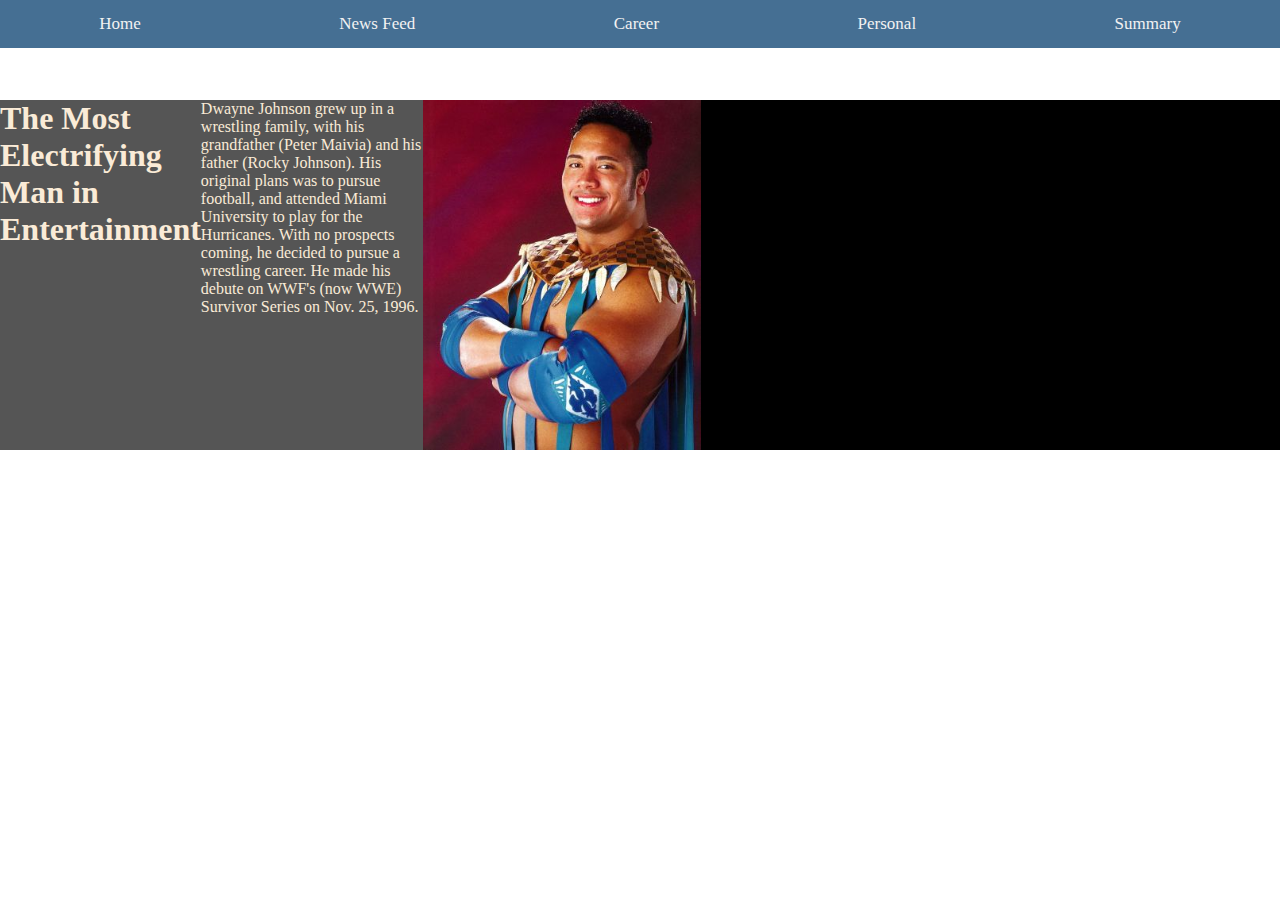
==== career.html @ f4d64c4f "working on html and css" ====
<!DOCTYPE html>
<html lang="en">

<head>
    <meta charset="UTF-8">
    <meta name="viewport" content="width=device-width, initial-scale=1.0">
    <meta http-equiv="X-UA-Compatible" content="ie=edge">
    <link rel="stylesheet" href="css/styles.css">
    <link rel="stylesheet" href="css/career.css">
    <title>Document</title>
</head>

<body>
    <nav class="navbar">
        <a href="index.html">Home</a>
        <a href="news-feed.html">News Feed</a>
        <a href="career.html">Career</a>
        <a href="personal.html">Personal</a>
        <a href="summary.html">Summary</a>
    </nav>
    <div class="rockyDiv">
        <h1>The Most Electrifying Man in Entertainment</h1>
        <article class="theRockArticle">
            <section class="theRockSection">
                <p>Dwayne Johnson grew up in a wrestling family, with his grandfather (Peter Maivia) and his father
                    (Rocky Johnson). His original plans was to pursue football, and attended Miami University to play
                    for the Hurricanes. With no prospects coming, he decided to pursue a wrestling career. He made his
                    debute on WWF's (now WWE) Survivor Series on Nov. 25, 1996.</p>
                <img src="img/RockyMaivia_1.jpg" alt="rickyMaivia">
                <p></p>
            </section>
        </article>
    </div>
</body>

</html>
---- css/styles.css ----
* {
  margin: 0
}

html {
  background: url(https://cdn1.thr.com/sites/default/files/imagecache/landscape_928x523/2016/05/dwayne_johnson.jpg) no-repeat center center fixed;
  -webkit-background-size: cover;
  -moz-background-size: cover;
  -o-background-size: cover;
  background-size: cover;
 }

 .navbar {
  display: flex;
  justify-content: space-around;
  overflow: hidden;
  background-color:#456f93;
  position: fixed;
  top: 0;
  width: 100%;
  z-index: 1;
  margin-left: 0px;
}

.navbar a {
  float: left;
  display: block;
  color: #f2f2f2;
  text-align: center;
  padding: 14px 16px;
  text-decoration: none;
  font-size: 17px;
}

.navbar a:hover {
  background: #ddd;
  color: black;
}
---- css/career.css ----
body {
    background-color: black;
}

.rockyDiv {
    display: flex;
    background-color: #555;
    width: 50%;
    margin-top: 100px;
    color: antiquewhite;
}

.rockyDiv :nth-child(1) {
    display: flex;
}

.rockyDiv :nth-child(2) {
    width: 500px;
    height: 350px;
}
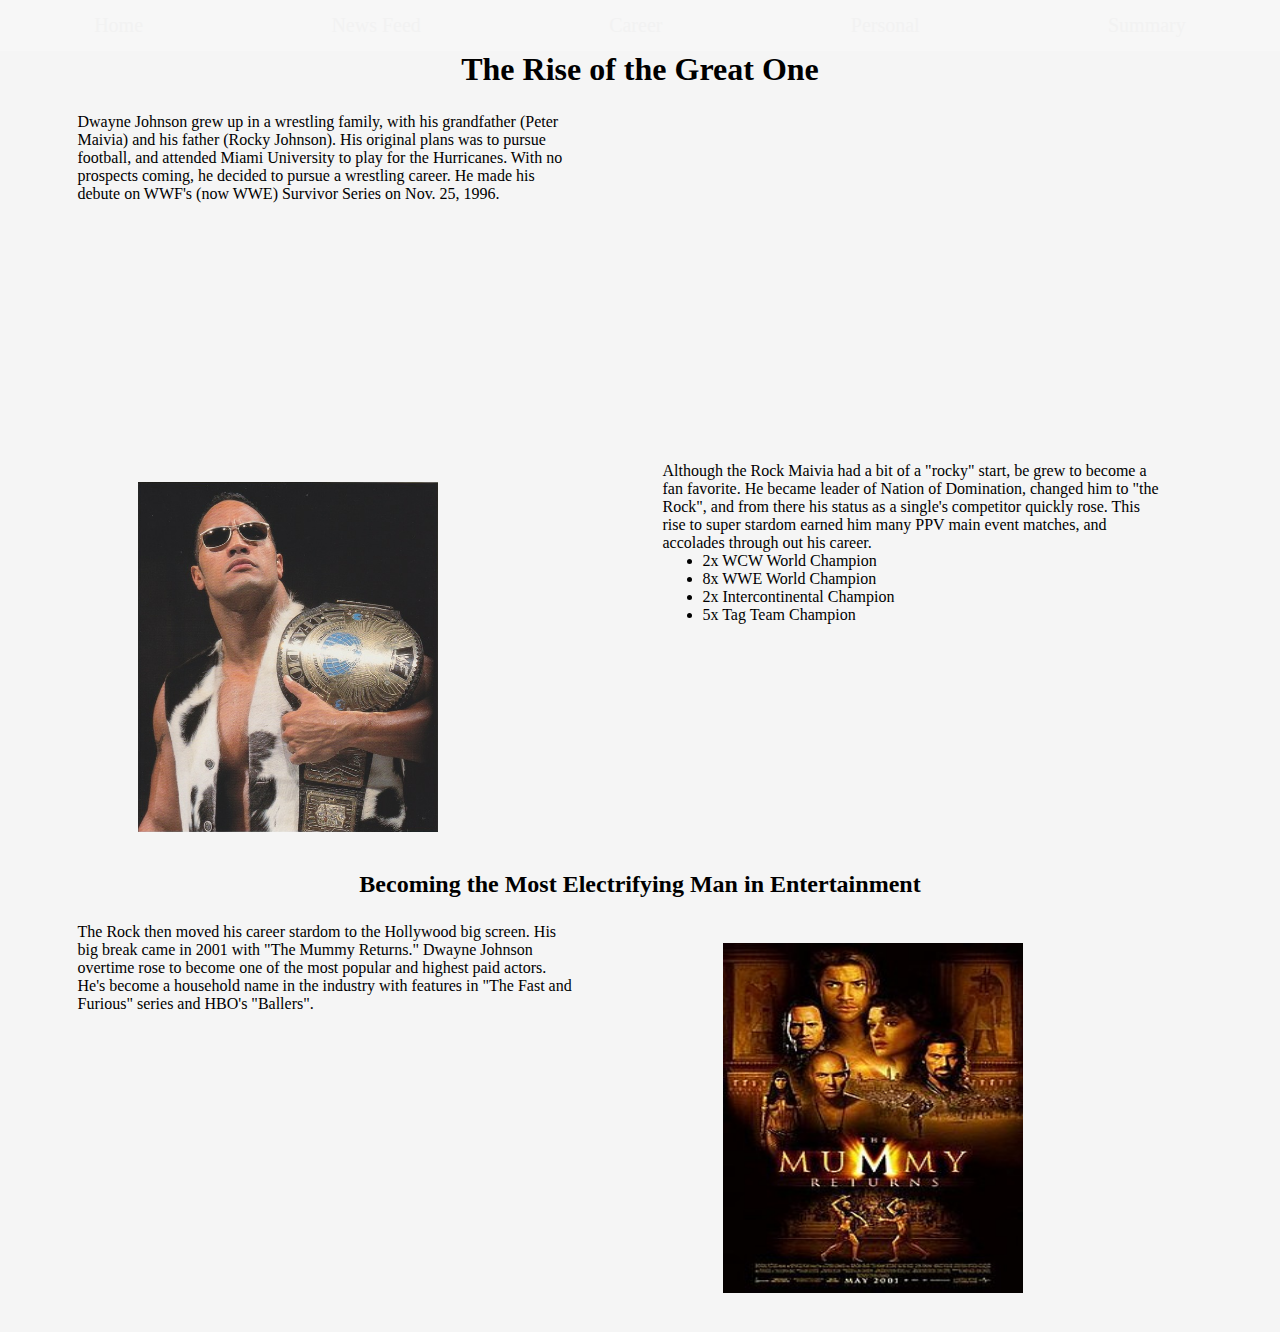
==== commit e4b0ba6f: "added newsfeed to master, symantic html, styled" ====
--- a/career.html
+++ b/career.html
@@ -18,19 +18,66 @@
         <a href="personal.html">Personal</a>
         <a href="summary.html">Summary</a>
     </nav>
-    <div class="rockyDiv">
-        <h1>The Most Electrifying Man in Entertainment</h1>
-        <article class="theRockArticle">
-            <section class="theRockSection">
-                <p>Dwayne Johnson grew up in a wrestling family, with his grandfather (Peter Maivia) and his father
-                    (Rocky Johnson). His original plans was to pursue football, and attended Miami University to play
-                    for the Hurricanes. With no prospects coming, he decided to pursue a wrestling career. He made his
-                    debute on WWF's (now WWE) Survivor Series on Nov. 25, 1996.</p>
-                <img src="img/RockyMaivia_1.jpg" alt="rickyMaivia">
-                <p></p>
-            </section>
-        </article>
-    </div>
+
+    <article class="theRock">
+        <section class="theRock__section section--beginning">
+            <header class="theRock__header">
+                <h1>The Rise of the Great One</h1>
+            </header>
+
+            <div class="theRock__content">
+                <div class="contentSection">Dwayne Johnson grew up in a wrestling family, with his grandfather (Peter
+                    Maivia) and his father
+                    (Rocky Johnson). His original plans was to pursue football, and attended Miami University to
+                    play
+                    for the Hurricanes. With no prospects coming, he decided to pursue a wrestling career. He made
+                    his
+                    debute on WWF's (now WWE) Survivor Series on Nov. 25, 1996.</div>
+                <div class="contentSection">
+                    <iframe width="420" height="315" src="https://www.youtube.com/embed/IIuFAKLkBSs" frameborder="0"
+                        gesture="media" allow="autoplay; encrypted-media" allowfullscreen></iframe>
+                </div>
+            </div>
+        </section>
+
+        <section class="theRock__section section--career">
+            <div class="theRock__content">
+                <div class="contentSection__image">
+                    <img src="img/rockChampion.png" alt="rockChampion">
+                </div>
+
+                <div class="contentSection">Although the Rock Maivia had a bit of a "rocky" start, be grew to become a
+                    fan favorite. He became
+                    leader of Nation of Domination, changed him to "the Rock", and from there his status as a single's
+                    competitor quickly rose. This rise to super stardom earned him many PPV main event matches, and
+                    accolades through out his career.
+                    <ul>
+                        <li>2x WCW World Champion</li>
+                        <li>8x WWE World Champion</li>
+                        <li>2x Intercontinental Champion</li>
+                        <li>5x Tag Team Champion</li>
+                    </ul>
+                </div>
+            </div>
+        </section>
+        <section class="theRock__section section--acting">
+            <header class="theRock__header2">
+                <h2>Becoming the Most Electrifying Man in Entertainment</h2>
+            </header>
+
+            <div class="theRock__content">
+                <div class="contentSection">The Rock then moved his career stardom to the Hollywood big screen. His big
+                    break came in 2001 with "The Mummy Returns." Dwayne Johnson overtime rose to become one of the most
+                    popular and highest paid actors. He's become a
+                    household name in the industry with features in "The Fast and Furious" series and HBO's "Ballers".
+                </div>
+
+                <div class="contentSection">
+                    <img src="img/mummy-returns.jpg" alt="mummyReturns">
+                </div>
+            </div>
+        </section>
+    </article>
 </body>
 
 </html>--- a/css/styles.css
+++ b/css/styles.css
@@ -1,25 +1,32 @@
 * {
-  margin: 0
+  margin: 0;
 }
 
-html {
-  background: url(https://cdn1.thr.com/sites/default/files/imagecache/landscape_928x523/2016/05/dwayne_johnson.jpg) no-repeat center center fixed;
-  -webkit-background-size: cover;
-  -moz-background-size: cover;
-  -o-background-size: cover;
-  background-size: cover;
- }
+body {
+  background-color: black;
+}
+
+img {
+  padding: 20px;
+  width: 100%;
+  height: auto;
+}
+
+footer p {
+  color:whitesmoke;
+  text-align: center;
+}
 
  .navbar {
   display: flex;
   justify-content: space-around;
   overflow: hidden;
-  background-color:#456f93;
-  position: fixed;
-  top: 0;
+  background-color:rgba(247, 247, 247, .8);
+  top: 10;
   width: 100%;
   z-index: 1;
   margin-left: 0px;
+  font-family: 'Concert One', cursive;
 }
 
 .navbar a {
@@ -29,10 +36,12 @@
   text-align: center;
   padding: 14px 16px;
   text-decoration: none;
-  font-size: 17px;
+  font-size: 20px;
 }
 
 .navbar a:hover {
   background: #ddd;
   color: black;
-}+}
+
+
--- a/css/career.css
+++ b/css/career.css
@@ -1,20 +1,36 @@
 body {
-    background-color: black;
+    background-color: whitesmoke;
 }
 
-.rockyDiv {
+.rockyContainer {
     display: flex;
-    background-color: #555;
-    width: 50%;
-    margin-top: 100px;
-    color: antiquewhite;
+    flex-direction: row;
+    flex-wrap: wrap;
+    justify-content: center;
 }
 
-.rockyDiv :nth-child(1) {
-    display: flex;
+.theRock__header {
+    text-align: center;
+    margin-bottom: 10px;
 }
 
-.rockyDiv :nth-child(2) {
-    width: 500px;
+.theRock__content {
+    display: flex;
+    flex-direction: row;
+    justify-content: space-around;
+    padding: 15px;
+}
+
+.contentSection {
+    flex-basis: 40%;
+}
+
+img {
+    width: 300px;
     height: 350px;
+}
+
+.theRock__header2 {
+    text-align: center;
+    margin-bottom: 10px;
 }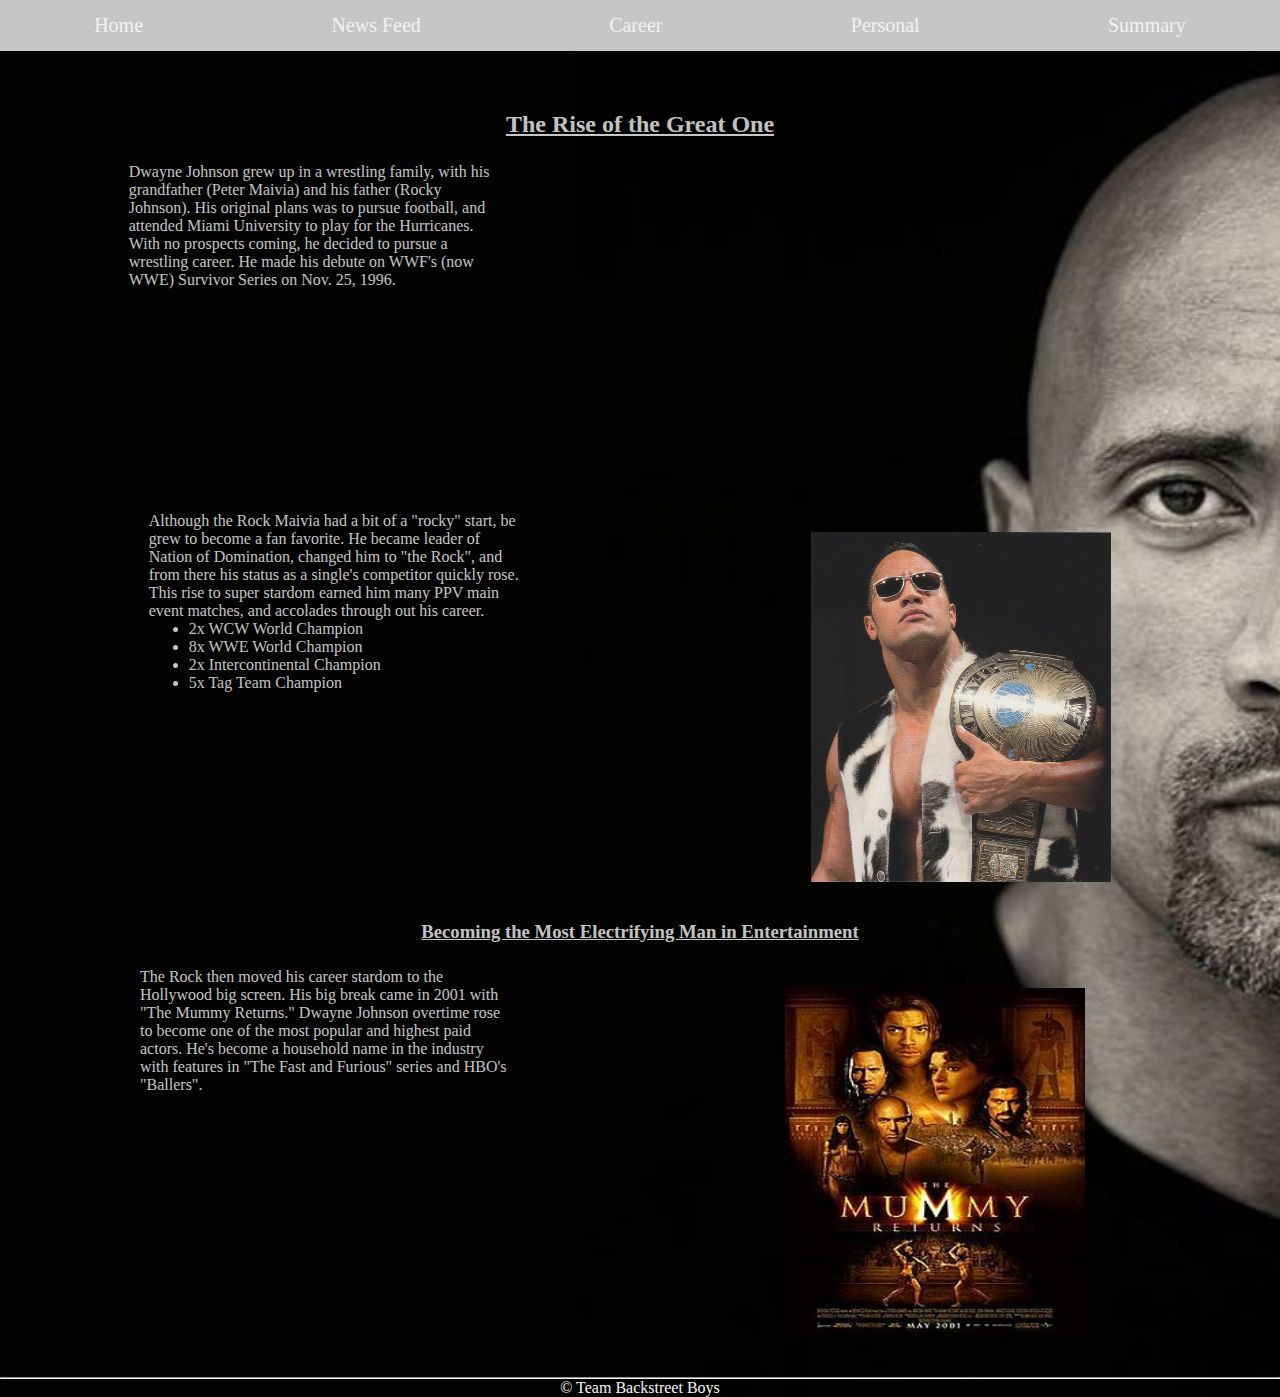
==== commit f7c95181: "almost finished, little more HTML and styling to do" ====
--- a/career.html
+++ b/career.html
@@ -22,7 +22,7 @@
     <article class="theRock">
         <section class="theRock__section section--beginning">
             <header class="theRock__header">
-                <h1>The Rise of the Great One</h1>
+                <h2>The Rise of the Great One</h2>
             </header>
 
             <div class="theRock__content">
@@ -42,12 +42,8 @@
 
         <section class="theRock__section section--career">
             <div class="theRock__content">
-                <div class="contentSection__image">
-                    <img src="img/rockChampion.png" alt="rockChampion">
-                </div>
-
                 <div class="contentSection">Although the Rock Maivia had a bit of a "rocky" start, be grew to become a
-                    fan favorite. He became
+                fan favorite. He became
                     leader of Nation of Domination, changed him to "the Rock", and from there his status as a single's
                     competitor quickly rose. This rise to super stardom earned him many PPV main event matches, and
                     accolades through out his career.
@@ -58,11 +54,14 @@
                         <li>5x Tag Team Champion</li>
                     </ul>
                 </div>
+                <div class="contentSection__image">
+                    <img src="img/rockChampion.png" alt="rockChampion">
+                </div>
             </div>
         </section>
         <section class="theRock__section section--acting">
             <header class="theRock__header2">
-                <h2>Becoming the Most Electrifying Man in Entertainment</h2>
+                <h3>Becoming the Most Electrifying Man in Entertainment</h3>
             </header>
 
             <div class="theRock__content">
@@ -78,6 +77,14 @@
             </div>
         </section>
     </article>
+
+    <hr>
+
+    <footer>
+        <div class="footer">
+            <p>&copy; Team Backstreet Boys</p>
+        </div>
+    </footer>
 </body>
 
-</html>+</html>
--- a/css/career.css
+++ b/css/career.css
@@ -1,5 +1,9 @@
 body {
-    background-color: whitesmoke;
+    background-image: url(/img/dwayne_johnson.jpg);
+    background-size: cover;
+    background-repeat: no-repeat;
+    height: 100%;
+    color: rgba(247, 247, 247, .8);
 }
 
 .rockyContainer {
@@ -11,18 +15,21 @@
 
 .theRock__header {
     text-align: center;
+    margin-top: 60px;
     margin-bottom: 10px;
+    text-decoration: underline;
 }
 
 .theRock__content {
     display: flex;
+    flex-wrap: wrap;
     flex-direction: row;
     justify-content: space-around;
     padding: 15px;
 }
 
 .contentSection {
-    flex-basis: 40%;
+    flex-basis: 30%;
 }
 
 img {
@@ -33,4 +40,5 @@
 .theRock__header2 {
     text-align: center;
     margin-bottom: 10px;
+    text-decoration: underline;
 }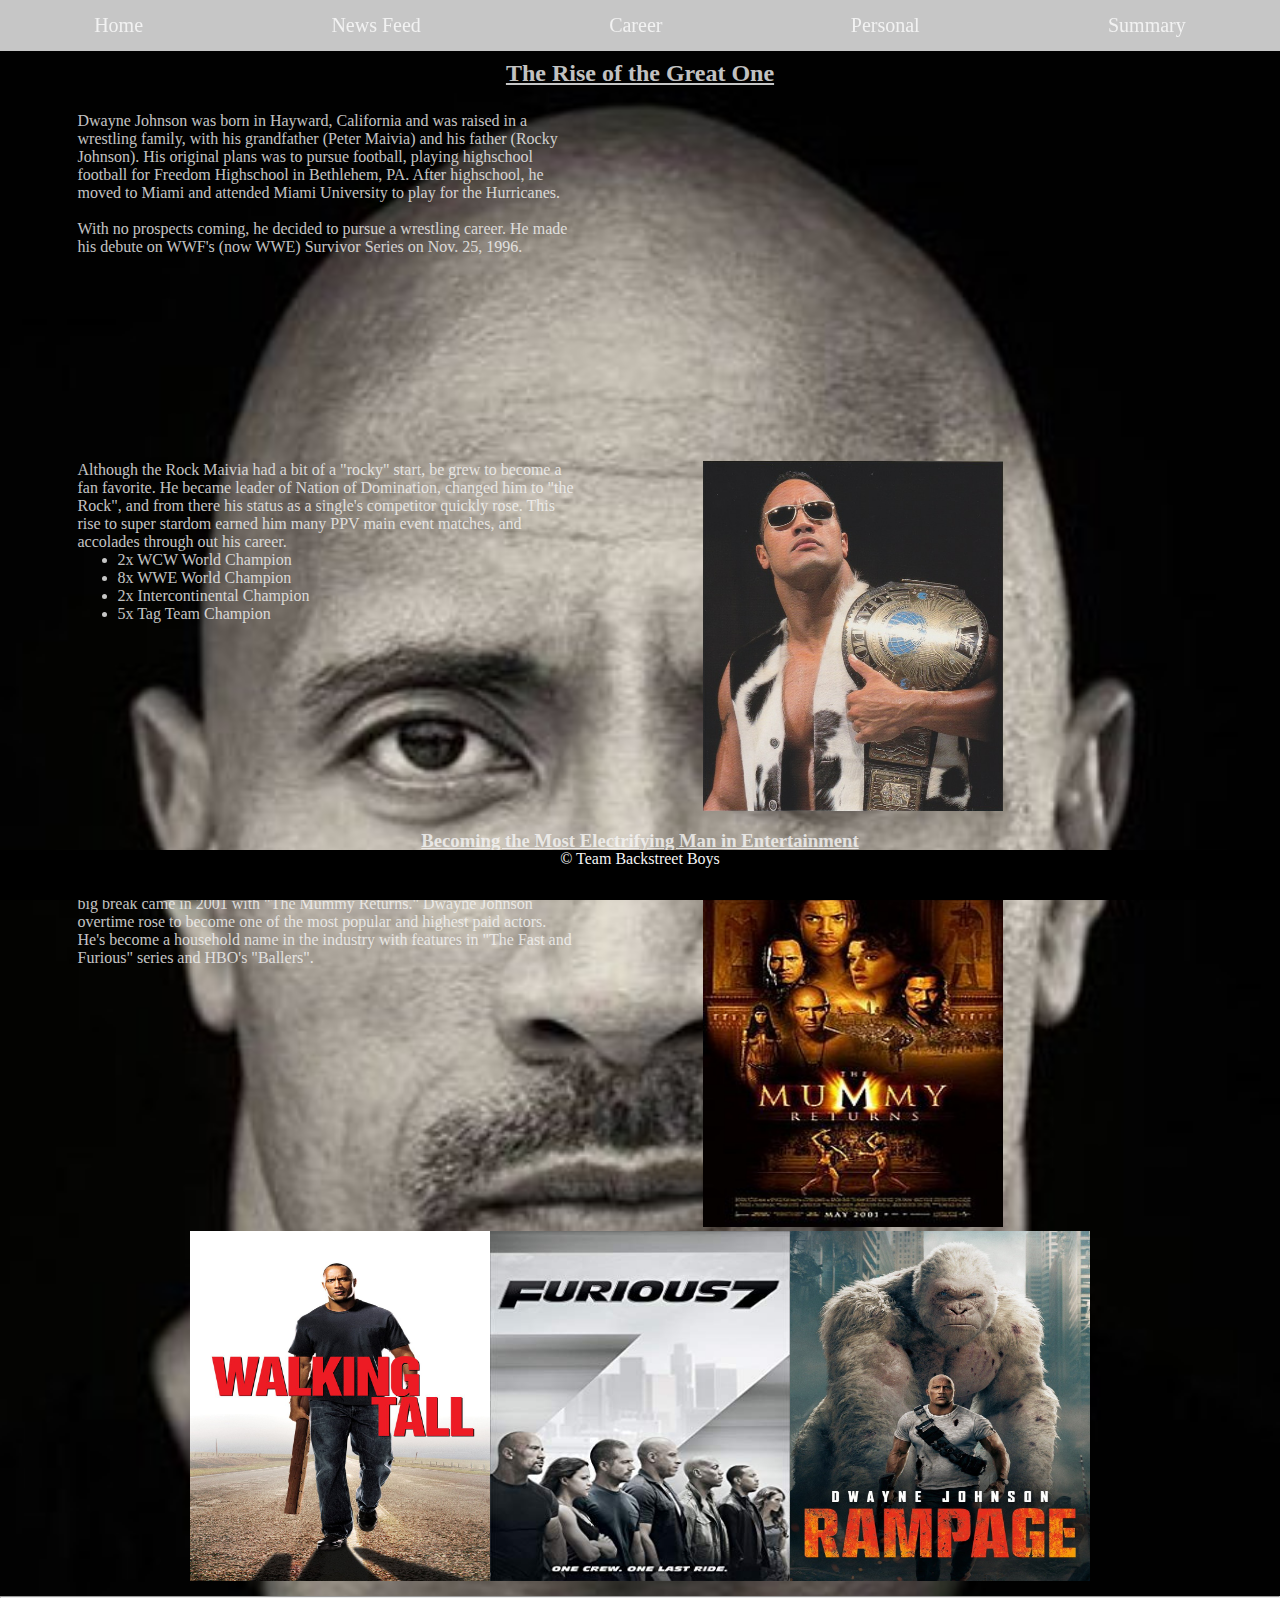
==== commit de558957: "refactored html, extra styling" ====
--- a/career.html
+++ b/career.html
@@ -26,13 +26,16 @@
             </header>
 
             <div class="theRock__content">
-                <div class="contentSection">Dwayne Johnson grew up in a wrestling family, with his grandfather (Peter
+                <div class="contentSection">Dwayne Johnson was born in Hayward, California and was raised in a wrestling family, with his grandfather (Peter
                     Maivia) and his father
-                    (Rocky Johnson). His original plans was to pursue football, and attended Miami University to
+                    (Rocky Johnson). His original plans was to pursue football, playing highschool football for Freedom Highschool in Bethlehem, PA. After highschool, he moved to Miami and attended Miami University to
                     play
-                    for the Hurricanes. With no prospects coming, he decided to pursue a wrestling career. He made
+                    for the Hurricanes.
+                    <br>
+                    <br>
+                    <p>With no prospects coming, he decided to pursue a wrestling career. He made
                     his
-                    debute on WWF's (now WWE) Survivor Series on Nov. 25, 1996.</div>
+                    debute on WWF's (now WWE) Survivor Series on Nov. 25, 1996.</p></div>
                 <div class="contentSection">
                     <iframe width="420" height="315" src="https://www.youtube.com/embed/IIuFAKLkBSs" frameborder="0"
                         gesture="media" allow="autoplay; encrypted-media" allowfullscreen></iframe>
@@ -54,7 +57,7 @@
                         <li>5x Tag Team Champion</li>
                     </ul>
                 </div>
-                <div class="contentSection__image">
+                <div class="contentSection">
                     <img src="img/rockChampion.png" alt="rockChampion">
                 </div>
             </div>
@@ -74,6 +77,12 @@
                 <div class="contentSection">
                     <img src="img/mummy-returns.jpg" alt="mummyReturns">
                 </div>
+
+                <div class="contentSection__movies">
+                    <img src="img/walkingTall-poster.jpg" alt="walkingTall">
+                    <img src="img/fast7-poster.jpg" alt="fast7">
+                    <img src="img/rampage-poster.jpg" alt="rampage">
+                </div>
             </div>
         </section>
     </article>
--- a/css/styles.css
+++ b/css/styles.css
@@ -6,27 +6,42 @@
   background-color: black;
 }
 
-img {
-  padding: 20px;
-  width: 100%;
+.mainImg {
+  padding: 50px;
+  width: 23%;
   height: auto;
+  display:block;
+  margin-left:auto;
+  margin-right:auto;
 }
 
-footer p {
+footer {
   color:whitesmoke;
   text-align: center;
+  position:fixed;
+  left:0px;
+  bottom:0px;
+  height:50px;
+  width:100%;
+  background-color: black;
+}
+
+footer > div{
+  display: inline-block;
 }
 
  .navbar {
+  position: fixed;
+  top: 0;
   display: flex;
   justify-content: space-around;
   overflow: hidden;
   background-color:rgba(247, 247, 247, .8);
-  top: 10;
   width: 100%;
   z-index: 1;
   margin-left: 0px;
   font-family: 'Concert One', cursive;
+  margin-bottom: 20px;
 }
 
 .navbar a {
@@ -44,4 +59,43 @@
   color: black;
 }
 
+.headerPushDown {
+  margin-top: 70px;
 
+}
+
+@import url('//maxcdn.bootstrapcdn.com/font-awesome/4.3.0/css/font-awesome.min.css');
+
+a, a:hover {
+	text-decoration: none;
+}
+
+.socialbtns, .socialbtns ul, .socialbtns li {
+  margin: 0;
+  padding: 2px;
+}
+
+.socialbtns li {
+    list-style: none outside none;
+    display: inline-block;
+}
+
+.socialbtns .fa {
+	width: 40px;
+  height: 28px;
+	color: #000;
+	background-color: #FFF;
+	border: 1px solid #000;
+	padding-top: 12px;
+	border-radius: 22px;
+	-moz-border-radius: 22px;
+	-webkit-border-radius: 22px;
+	-o-border-radius: 22px;
+}
+
+.socialbtns .fa:hover {
+	color: #FFF;
+	background-color: #000;
+	border: 1px solid #000;
+}
+
--- a/css/career.css
+++ b/css/career.css
@@ -29,7 +29,7 @@
 }
 
 .contentSection {
-    flex-basis: 30%;
+    flex-basis: 40%;
 }
 
 img {
@@ -41,4 +41,9 @@
     text-align: center;
     margin-bottom: 10px;
     text-decoration: underline;
+}
+
+.contentSection__movies {
+    display: flex;
+    flex-direction: row;
 }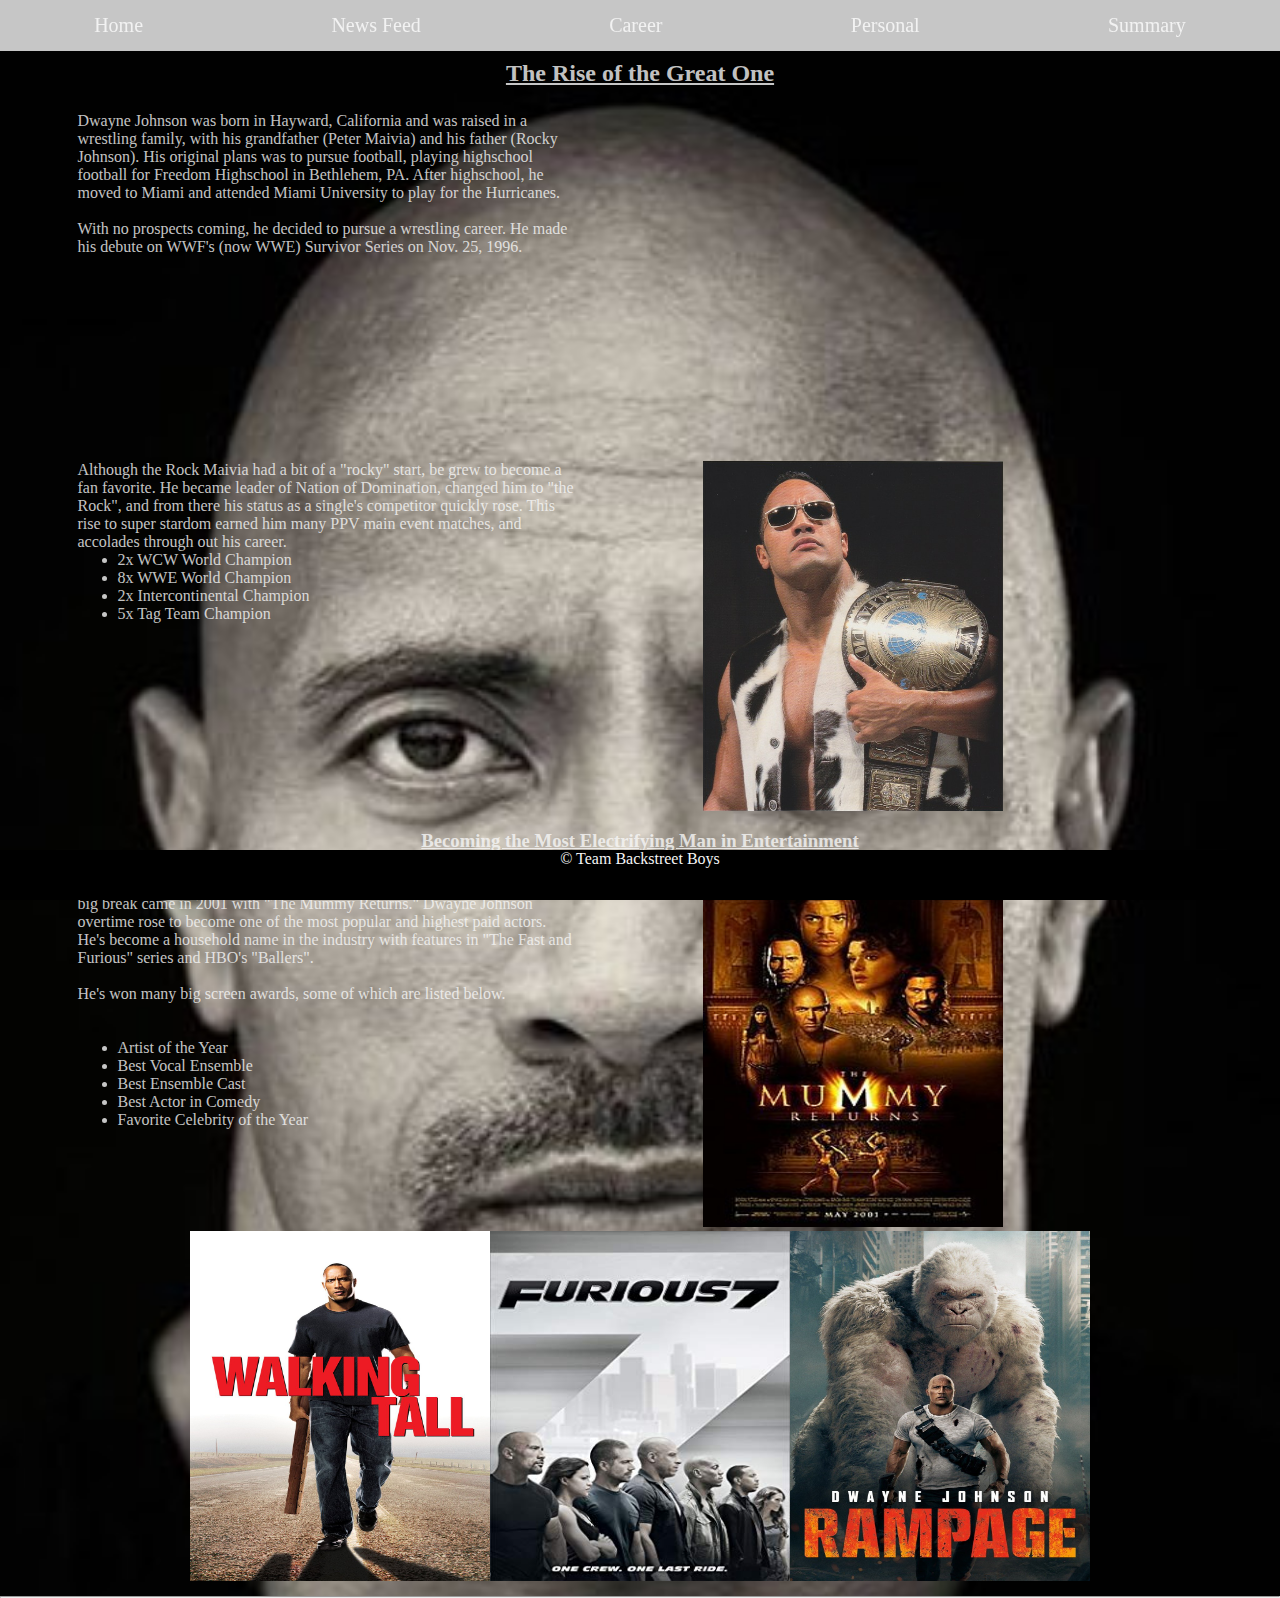
==== commit 901792cc: "added img" ====
--- a/career.html
+++ b/career.html
@@ -72,6 +72,18 @@
                     break came in 2001 with "The Mummy Returns." Dwayne Johnson overtime rose to become one of the most
                     popular and highest paid actors. He's become a
                     household name in the industry with features in "The Fast and Furious" series and HBO's "Ballers".
+                    <br>
+                    <br>
+                    <p>He's won many big screen awards, some of which are listed below.</p>
+                    <br>
+                    <br>
+                    <ul>
+                        <li>Artist of the Year</li>
+                        <li>Best Vocal Ensemble</li>
+                        <li>Best Ensemble Cast</li>
+                        <li>Best Actor in Comedy</li>
+                        <li>Favorite Celebrity of the Year</li>
+                    </ul>
                 </div>
 
                 <div class="contentSection">
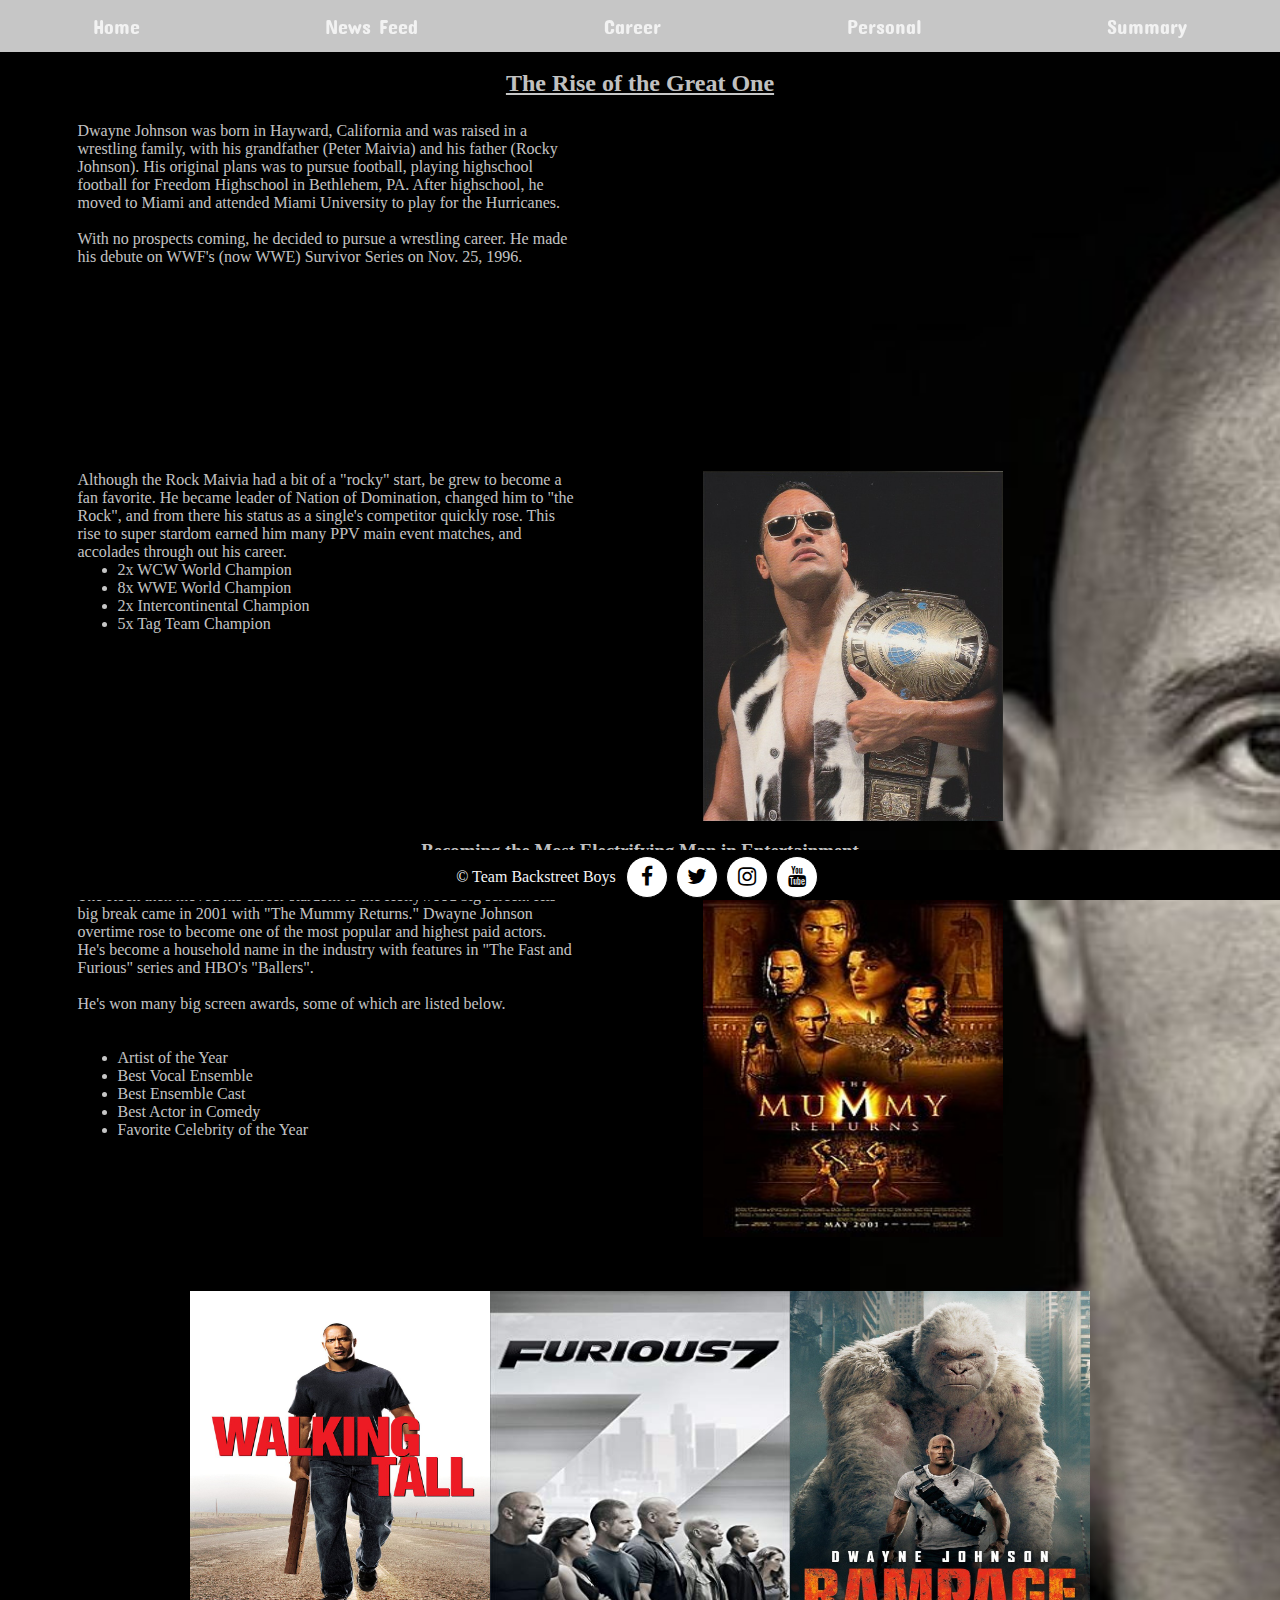
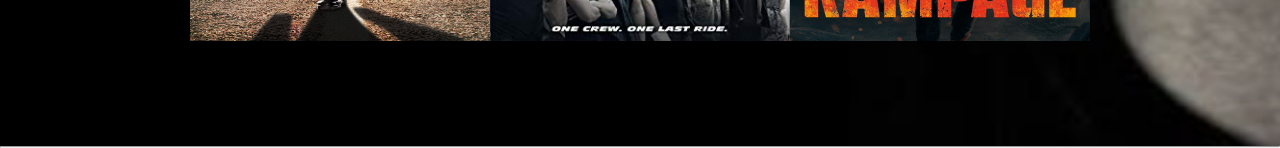
==== commit 1fb86958: "mvp" ====
--- a/career.html
+++ b/career.html
@@ -5,9 +5,13 @@
     <meta charset="UTF-8">
     <meta name="viewport" content="width=device-width, initial-scale=1.0">
     <meta http-equiv="X-UA-Compatible" content="ie=edge">
+    <title>The Rock Tribute</title>
+    <!-- add this to each page -->
+    <link rel="stylesheet" href="https://cdnjs.cloudflare.com/ajax/libs/font-awesome/4.7.0/css/font-awesome.min.css">
+    <link rel="stylesheet" href="http://maxcdn.bootstrapcdn.com/font-awesome/4.3.0/css/font-awesome.min.css">
     <link rel="stylesheet" href="css/styles.css">
-    <link rel="stylesheet" href="css/career.css">
-    <title>Document</title>
+    <link rel="stylesheet" href="css/career.css"> <!-- PERSONAL css file -->
+    <link href="https://fonts.googleapis.com/css?family=Concert+One" rel="stylesheet">
 </head>
 
 <body>
@@ -19,23 +23,26 @@
         <a href="summary.html">Summary</a>
     </nav>
 
-    <article class="theRock">
+    <article class="theRock headerPushDown">
         <section class="theRock__section section--beginning">
             <header class="theRock__header">
                 <h2>The Rise of the Great One</h2>
             </header>
 
             <div class="theRock__content">
-                <div class="contentSection">Dwayne Johnson was born in Hayward, California and was raised in a wrestling family, with his grandfather (Peter
+                <div class="contentSection">Dwayne Johnson was born in Hayward, California and was raised in a wrestling
+                    family, with his grandfather (Peter
                     Maivia) and his father
-                    (Rocky Johnson). His original plans was to pursue football, playing highschool football for Freedom Highschool in Bethlehem, PA. After highschool, he moved to Miami and attended Miami University to
+                    (Rocky Johnson). His original plans was to pursue football, playing highschool football for Freedom
+                    Highschool in Bethlehem, PA. After highschool, he moved to Miami and attended Miami University to
                     play
                     for the Hurricanes.
                     <br>
                     <br>
                     <p>With no prospects coming, he decided to pursue a wrestling career. He made
-                    his
-                    debute on WWF's (now WWE) Survivor Series on Nov. 25, 1996.</p></div>
+                        his
+                        debute on WWF's (now WWE) Survivor Series on Nov. 25, 1996.</p>
+                </div>
                 <div class="contentSection">
                     <iframe width="420" height="315" src="https://www.youtube.com/embed/IIuFAKLkBSs" frameborder="0"
                         gesture="media" allow="autoplay; encrypted-media" allowfullscreen></iframe>
@@ -46,7 +53,7 @@
         <section class="theRock__section section--career">
             <div class="theRock__content">
                 <div class="contentSection">Although the Rock Maivia had a bit of a "rocky" start, be grew to become a
-                fan favorite. He became
+                    fan favorite. He became
                     leader of Nation of Domination, changed him to "the Rock", and from there his status as a single's
                     competitor quickly rose. This rise to super stardom earned him many PPV main event matches, and
                     accolades through out his career.
@@ -101,11 +108,20 @@
 
     <hr>
 
-    <footer>
+    <!-- add to every page -->
+   <footer>
         <div class="footer">
             <p>&copy; Team Backstreet Boys</p>
         </div>
+        <div align="center" class="socialbtns">
+         <ul>
+            <li><a href="https://www.facebook.com/DwayneJohnson/" class="fa fa-lg fa-facebook"></a></li>
+            <li><a href="https://twitter.com/TheRock?ref_src=twsrc%5Egoogle%7Ctwcamp%5Eserp%7Ctwgr%5Eauthor" class="fa fa-lg fa-twitter"></a></li>
+            <li><a href="https://www.instagram.com/therock/?hl=en" class="fa fa-lg fa-instagram"></a></li>
+            <li><a href="https://www.youtube.com/user/therock" class="fa fa-lg fa-youtube"></a></li>
+         </ul>
+         </div>
     </footer>
 </body>
 
-</html>
+</html>--- a/css/career.css
+++ b/css/career.css
@@ -1,6 +1,7 @@
 body {
     background-image: url(/img/dwayne_johnson.jpg);
     background-size: cover;
+    background-position: 850px 5px;
     background-repeat: no-repeat;
     height: 100%;
     color: rgba(247, 247, 247, .8);
@@ -46,4 +47,7 @@
 .contentSection__movies {
     display: flex;
     flex-direction: row;
-}+    margin-top: 50px;
+    margin-bottom: 90px;
+}
+
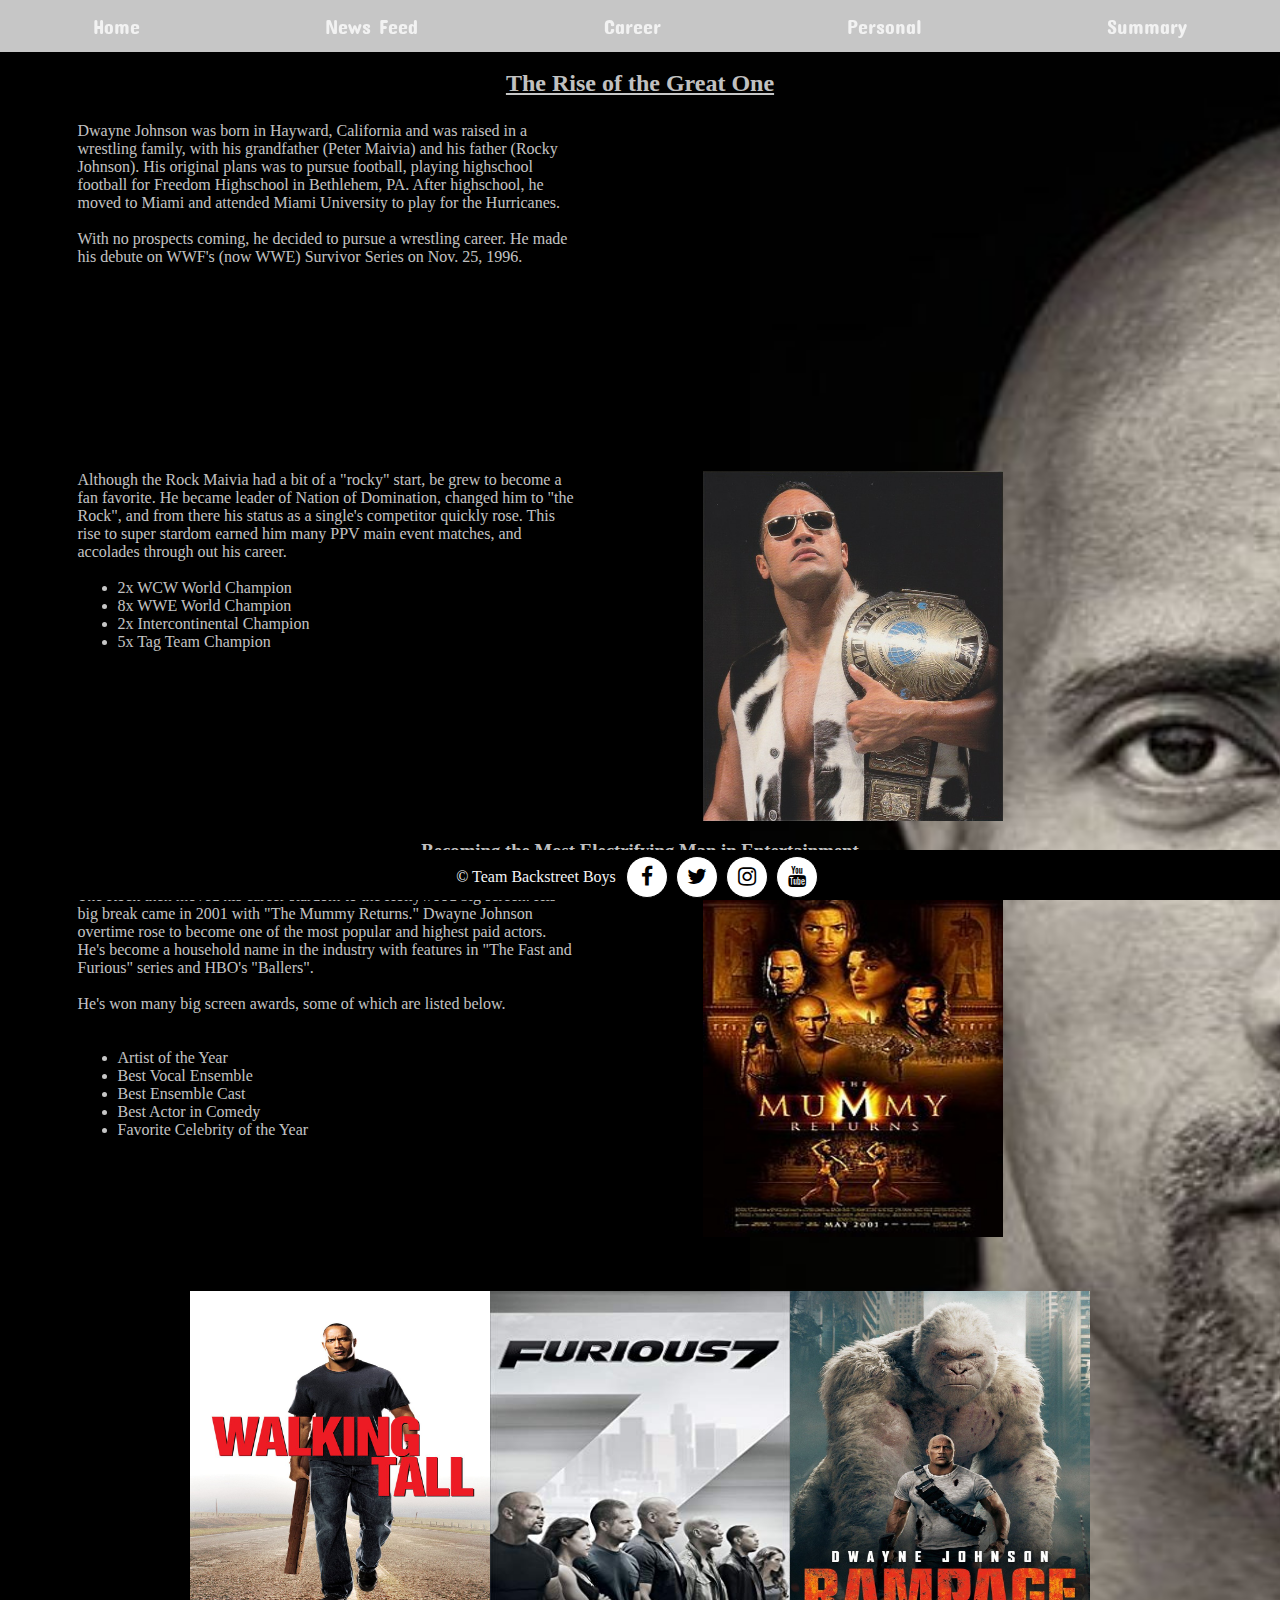
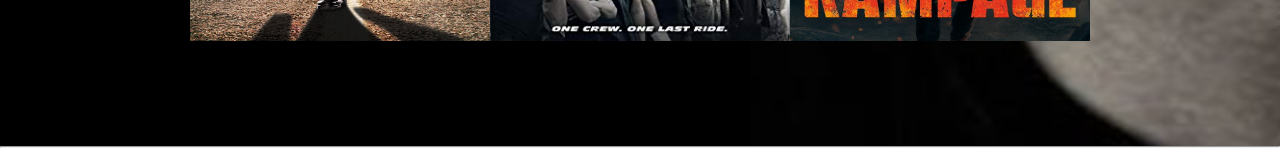
==== commit 43fb4ff2: "mvp reached, added styling and line breaks" ====
--- a/career.html
+++ b/career.html
@@ -57,6 +57,8 @@
                     leader of Nation of Domination, changed him to "the Rock", and from there his status as a single's
                     competitor quickly rose. This rise to super stardom earned him many PPV main event matches, and
                     accolades through out his career.
+                    <br>
+                    <br>
                     <ul>
                         <li>2x WCW World Champion</li>
                         <li>8x WWE World Champion</li>
--- a/css/career.css
+++ b/css/career.css
@@ -1,7 +1,7 @@
 body {
     background-image: url(/img/dwayne_johnson.jpg);
     background-size: cover;
-    background-position: 850px 5px;
+    background-position: 750px 5px;
     background-repeat: no-repeat;
     height: 100%;
     color: rgba(247, 247, 247, .8);
